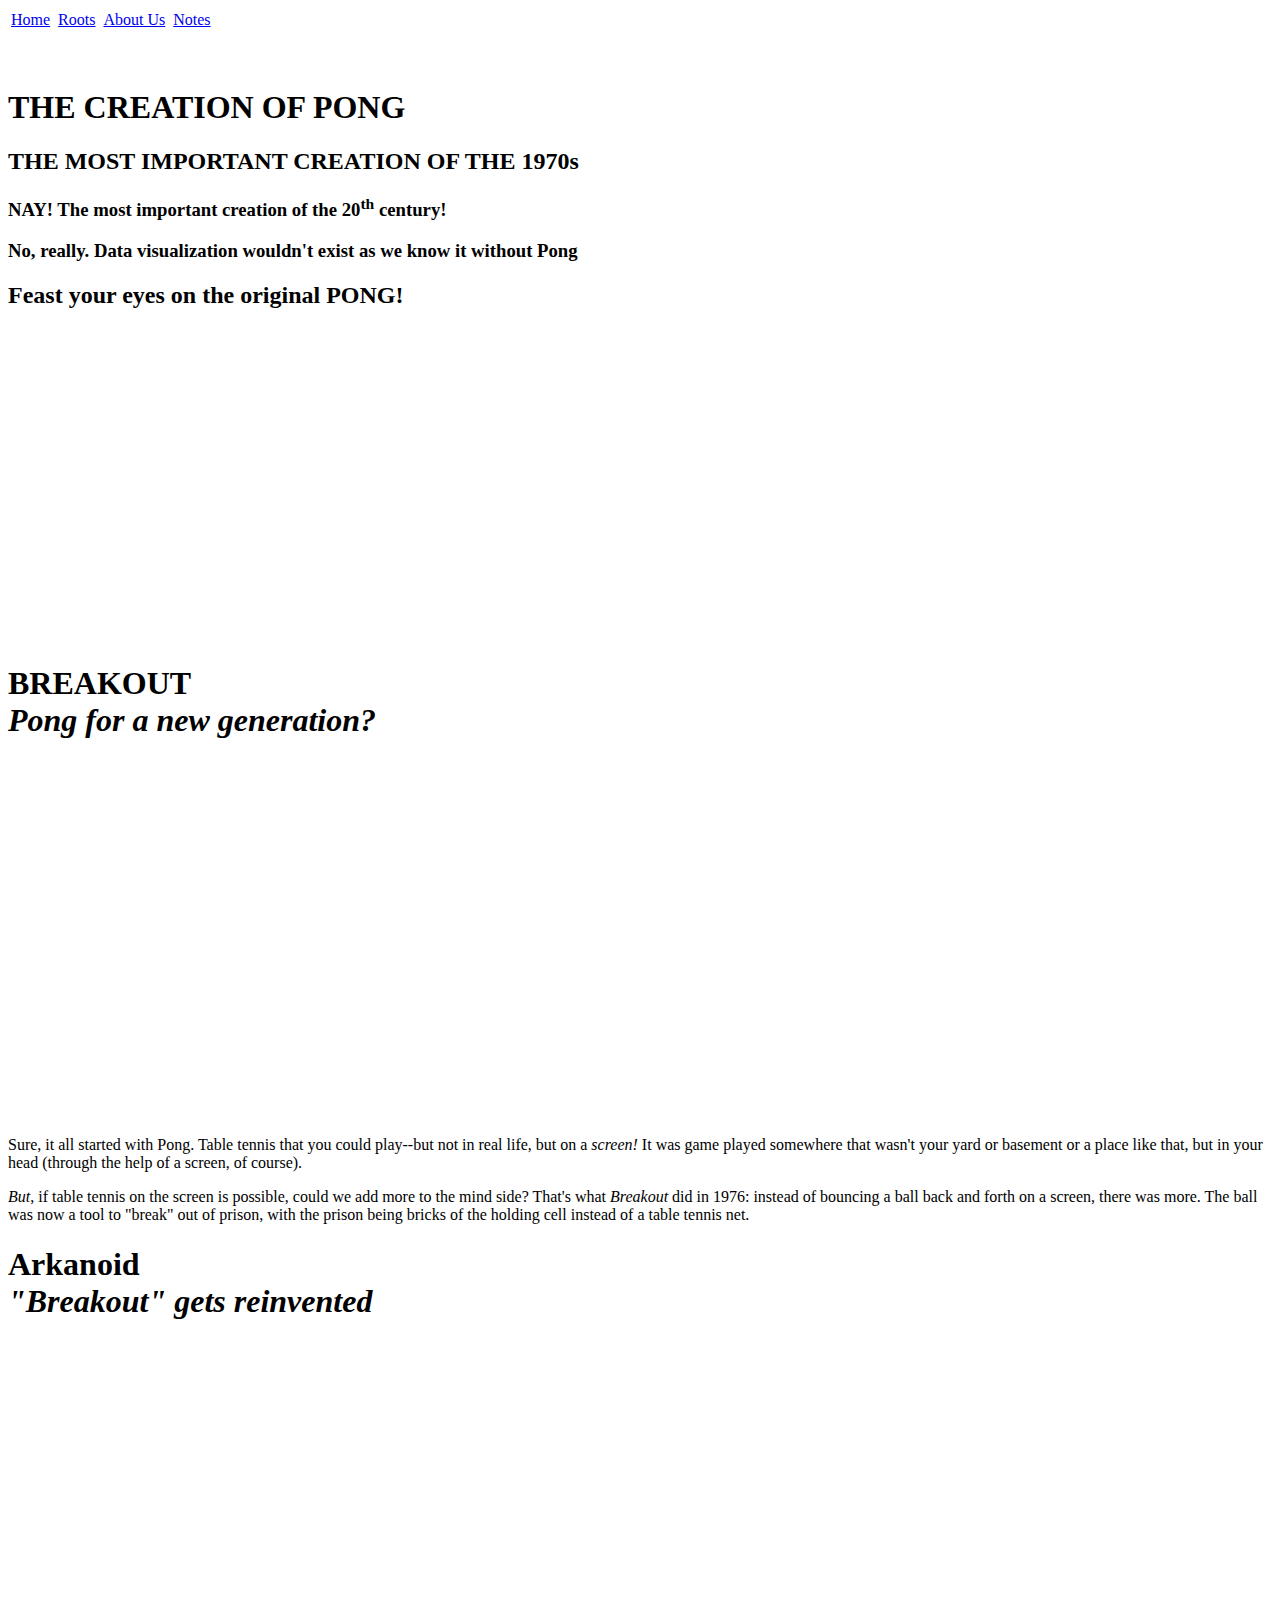
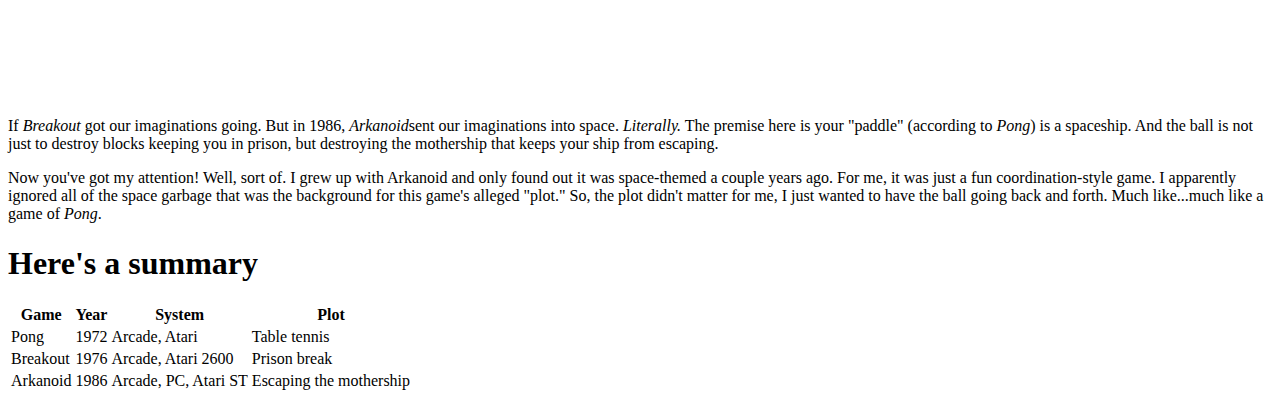
==== roots.html @ 97600ec1 "sunday changes via git bash" ====
<html>
  <table>
    <tr>
        <td>
          <a href="index.html">Home</a>
      </td>
      <td></td>
      <td>
          <a href="roots.html">Roots</a>
      </td>
      <td></td>
      <td>
          <a href="about-us.html">About Us</a>
      </td>
      <td></td>
      <td>
          <a href="notes.html">Notes</a>
      </td>
    </tr>
  </table>
  <br />
  <br />
  <h1>THE CREATION OF PONG</h1>
  <h2>THE MOST IMPORTANT CREATION OF THE 1970s</h2>
  <h3>NAY! The most important creation of the 20<sup>th</sup> century!<h3>
    <p>No, really. Data visualization wouldn't exist as we know it without Pong</p>
    <h2>Feast your eyes on the original PONG!</h2>
    <iframe width="560" height="315" src="https://www.youtube.com/embed/fiShX2pTz9A" frameborder="0" allow="accelerometer; 
      autoplay; encrypted-media; gyroscope; picture-in-picture" allowfullscreen></iframe>
      
      <h1><b>BREAKOUT</b></br><i>Pong for a new generation?</i></h1>
    <iframe width="640" height="360" src="https://www.youtube.com/embed/AMUv8KvVt08" frameborder="0" allow="accelerometer; autoplay; encrypted-media; gyroscope; picture-in-picture" allowfullscreen></iframe>  
  <p>Sure, it all started with Pong.  Table tennis that you could play--but not in real life, but on a <i>screen!</i>  It was game played somewhere that wasn't your yard or basement or a place like that, but in your head (through the help of a screen, of course).  </p>
      <p><i>But</i>, if table tennis on the screen is possible, could we add more to the mind side?  That's what <em><i>Breakout</i></em> did in 1976: instead of bouncing a ball back and forth on a screen, there was more.  The ball was now a tool to "break" out of prison, with the prison being bricks of the holding cell instead of a table tennis net.</p>
  
  <h1><b>Arkanoid</b></br><i>"Breakout" gets reinvented</i></h1>
    <iframe width="841" height="360" src="https://www.youtube.com/embed/tn6-zcSxrO4" frameborder="0" allow="accelerometer; autoplay; encrypted-media; gyroscope; picture-in-picture" allowfullscreen></iframe> 
    <p>If <em>Breakout</em> got our imaginations going.  But in 1986, <em>Arkanoid</em>sent our imaginations into space.  <i>Literally.</i>  The premise here is your "paddle" (according to <em>Pong</em>) is a spaceship.  And the ball is not just to destroy blocks keeping you in prison, but destroying the mothership that keeps your ship from escaping.  </p>
    
    <p>Now you've got my attention!  Well, sort of.  I grew up with Arkanoid and only found out it was space-themed a couple years ago.  For me, it was just a fun coordination-style game.  I apparently ignored all of the space garbage that was the background for this game's alleged "plot."  So, the plot didn't matter for me, I just wanted to have the ball going back and forth.  Much like...much like a game of <em>Pong</em>.</p>
    
    <h1><b>Here's a summary</b></h1>
    <table>
        <thead>
            <tr>
                <th>Game</th>
                <th>Year</th>
                <th>System</th>
                <th>Plot</th>
            </tr>
        </thead>
        <tbody>
            <tr>
                <td>Pong</td>
                <td>1972</td>
                <td>Arcade, Atari</td>
                <td>Table tennis</td>
            </tr>
            <tr>
                <td>Breakout</td>
                <td>1976</td>
                <td>Arcade, Atari 2600</td>
                <td>Prison break</td>
            </tr>
            <tr>
                <td>Arkanoid</td>
                <td>1986</td>
                <td>Arcade, PC, Atari ST</td>
                <td>Escaping the mothership</td>
            </tr>
          </tbody>
    </table>
</html>
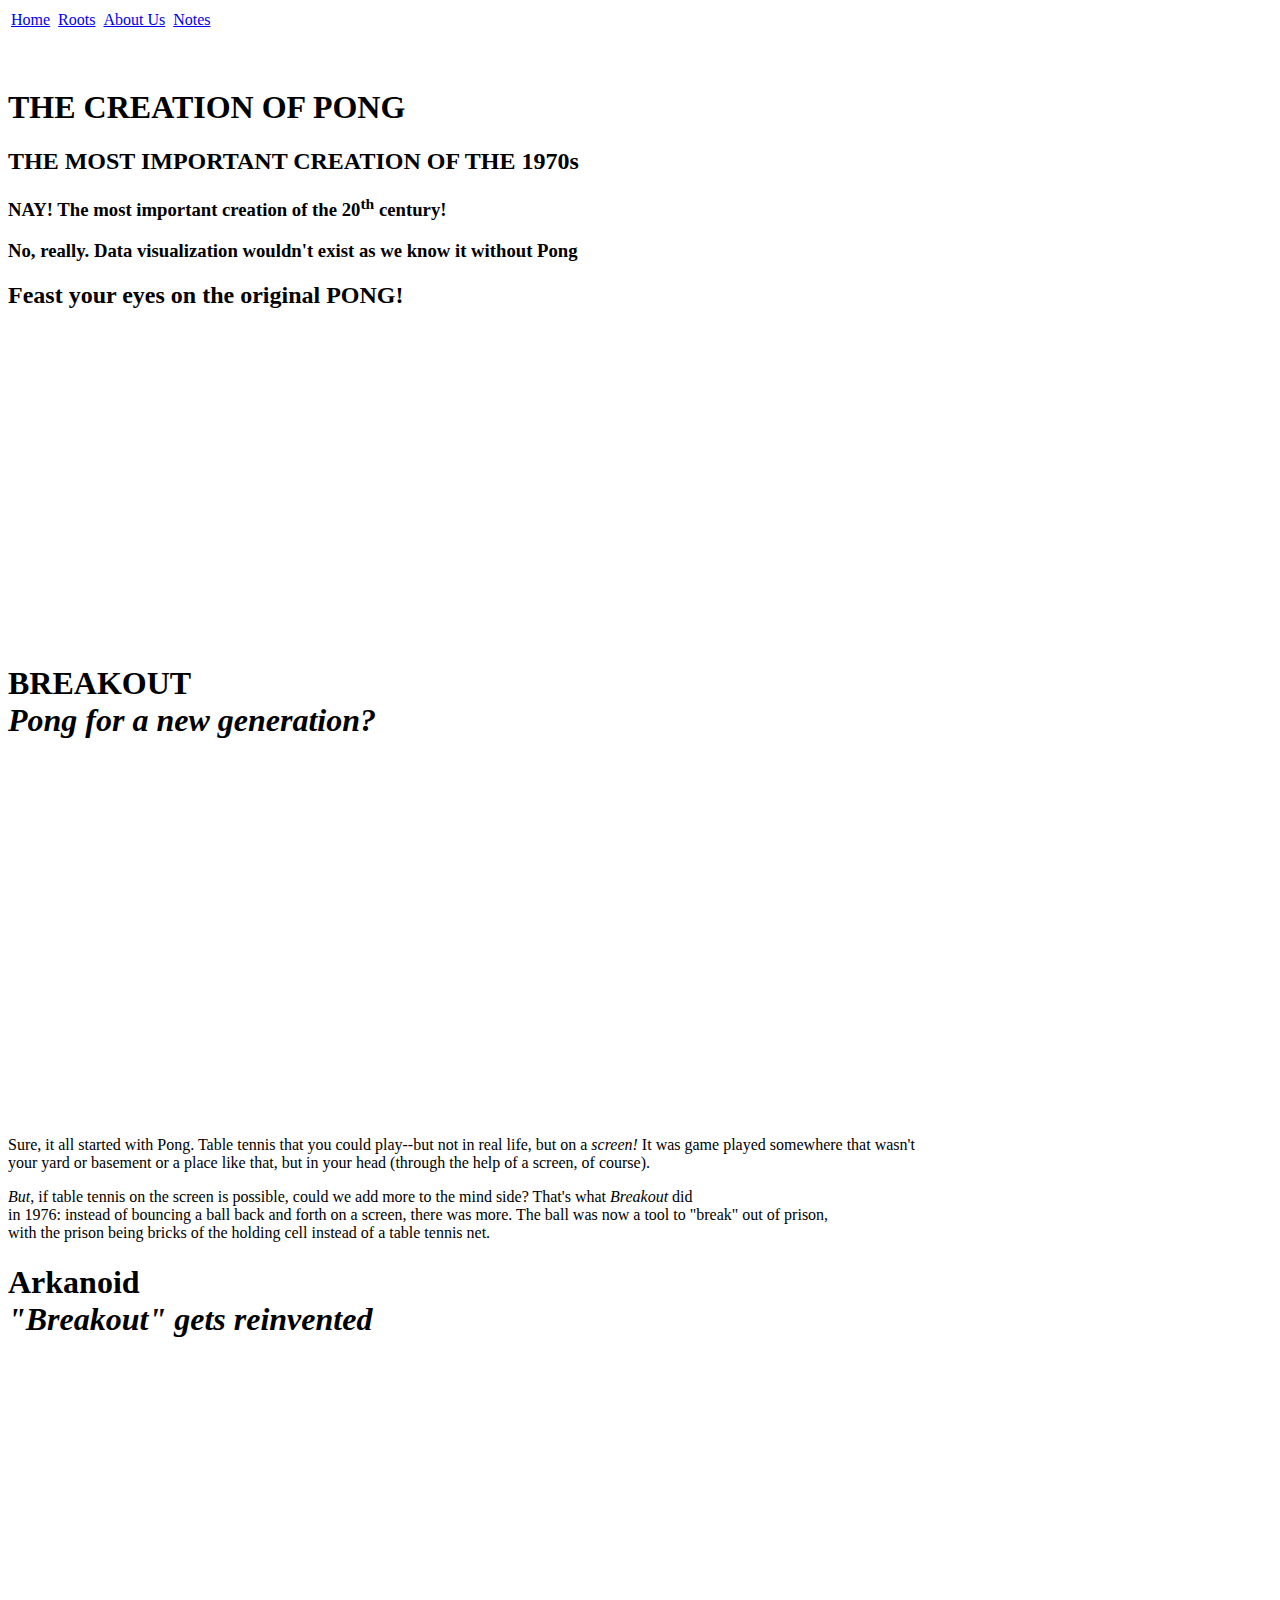
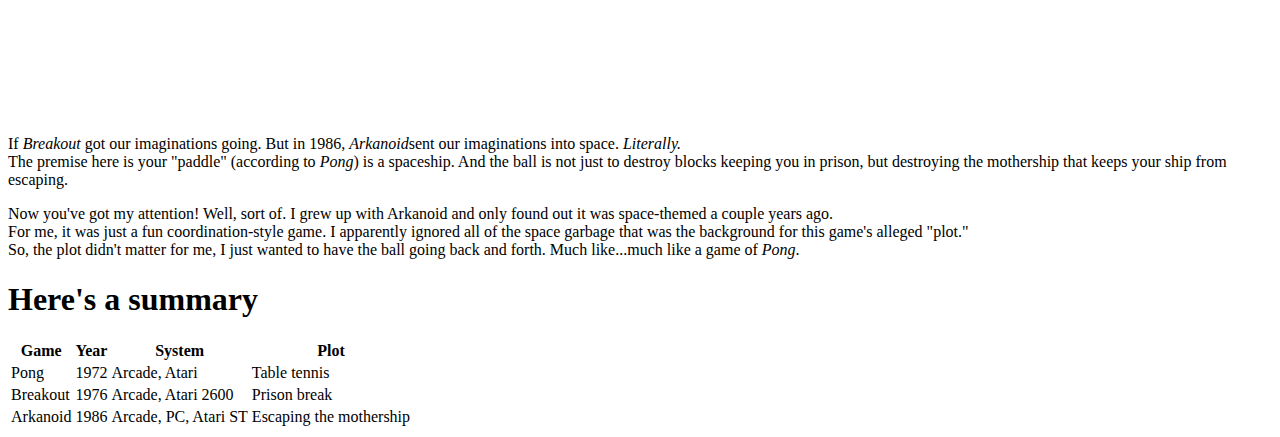
==== commit 98e4a7aa: "Add CSS 1" ====
--- a/roots.html
+++ b/roots.html
@@ -1,4 +1,8 @@
 <html>
+  <head>
+    <title>Main Page</title>
+    <link href="https://github.com/jcpask/firstCSS/style.css" type="text/css" rel="stylesheet"/>
+  </head>
   <table>
     <tr>
         <td>
@@ -30,14 +34,18 @@
       
       <h1><b>BREAKOUT</b></br><i>Pong for a new generation?</i></h1>
     <iframe width="640" height="360" src="https://www.youtube.com/embed/AMUv8KvVt08" frameborder="0" allow="accelerometer; autoplay; encrypted-media; gyroscope; picture-in-picture" allowfullscreen></iframe>  
-  <p>Sure, it all started with Pong.  Table tennis that you could play--but not in real life, but on a <i>screen!</i>  It was game played somewhere that wasn't your yard or basement or a place like that, but in your head (through the help of a screen, of course).  </p>
-      <p><i>But</i>, if table tennis on the screen is possible, could we add more to the mind side?  That's what <em><i>Breakout</i></em> did in 1976: instead of bouncing a ball back and forth on a screen, there was more.  The ball was now a tool to "break" out of prison, with the prison being bricks of the holding cell instead of a table tennis net.</p>
+  <p>Sure, it all started with Pong.  Table tennis that you could play--but not in real life, but on a <i>screen!</i>  It was game played somewhere that wasn't 
+<br />your yard or basement or a place like that, but in your head (through the help of a screen, of course).  </p>
+      <p><i>But</i>, if table tennis on the screen is possible, could we add more to the mind side?  That's what <em><i>Breakout</i></em> did 
+        <br />in 1976: instead of bouncing a ball back and forth on a screen, there was more.  The ball was now a tool to "break" out of prison, 
+        <br />with the prison being bricks of the holding cell instead of a table tennis net.</p>
   
   <h1><b>Arkanoid</b></br><i>"Breakout" gets reinvented</i></h1>
     <iframe width="841" height="360" src="https://www.youtube.com/embed/tn6-zcSxrO4" frameborder="0" allow="accelerometer; autoplay; encrypted-media; gyroscope; picture-in-picture" allowfullscreen></iframe> 
-    <p>If <em>Breakout</em> got our imaginations going.  But in 1986, <em>Arkanoid</em>sent our imaginations into space.  <i>Literally.</i>  The premise here is your "paddle" (according to <em>Pong</em>) is a spaceship.  And the ball is not just to destroy blocks keeping you in prison, but destroying the mothership that keeps your ship from escaping.  </p>
+    <p>If <em>Breakout</em> got our imaginations going.  But in 1986, <em>Arkanoid</em>sent our imaginations into space.  <i>Literally.</i>  <br /> The premise here is your "paddle" (according to <em>Pong</em>) is a spaceship.  And the ball is not just to destroy blocks keeping you in prison, but destroying the mothership that keeps your ship from escaping.  </p>
     
-    <p>Now you've got my attention!  Well, sort of.  I grew up with Arkanoid and only found out it was space-themed a couple years ago.  For me, it was just a fun coordination-style game.  I apparently ignored all of the space garbage that was the background for this game's alleged "plot."  So, the plot didn't matter for me, I just wanted to have the ball going back and forth.  Much like...much like a game of <em>Pong</em>.</p>
+    <p>Now you've got my attention!  Well, sort of.  I grew up with Arkanoid and only found out it was space-themed a couple years ago. 
+      <br /> For me, it was just a fun coordination-style game.  I apparently ignored all of the space garbage that was the background for this game's alleged "plot." <br /> So, the plot didn't matter for me, I just wanted to have the ball going back and forth.  Much like...much like a game of <em>Pong</em>.</p>
     
     <h1><b>Here's a summary</b></h1>
     <table>
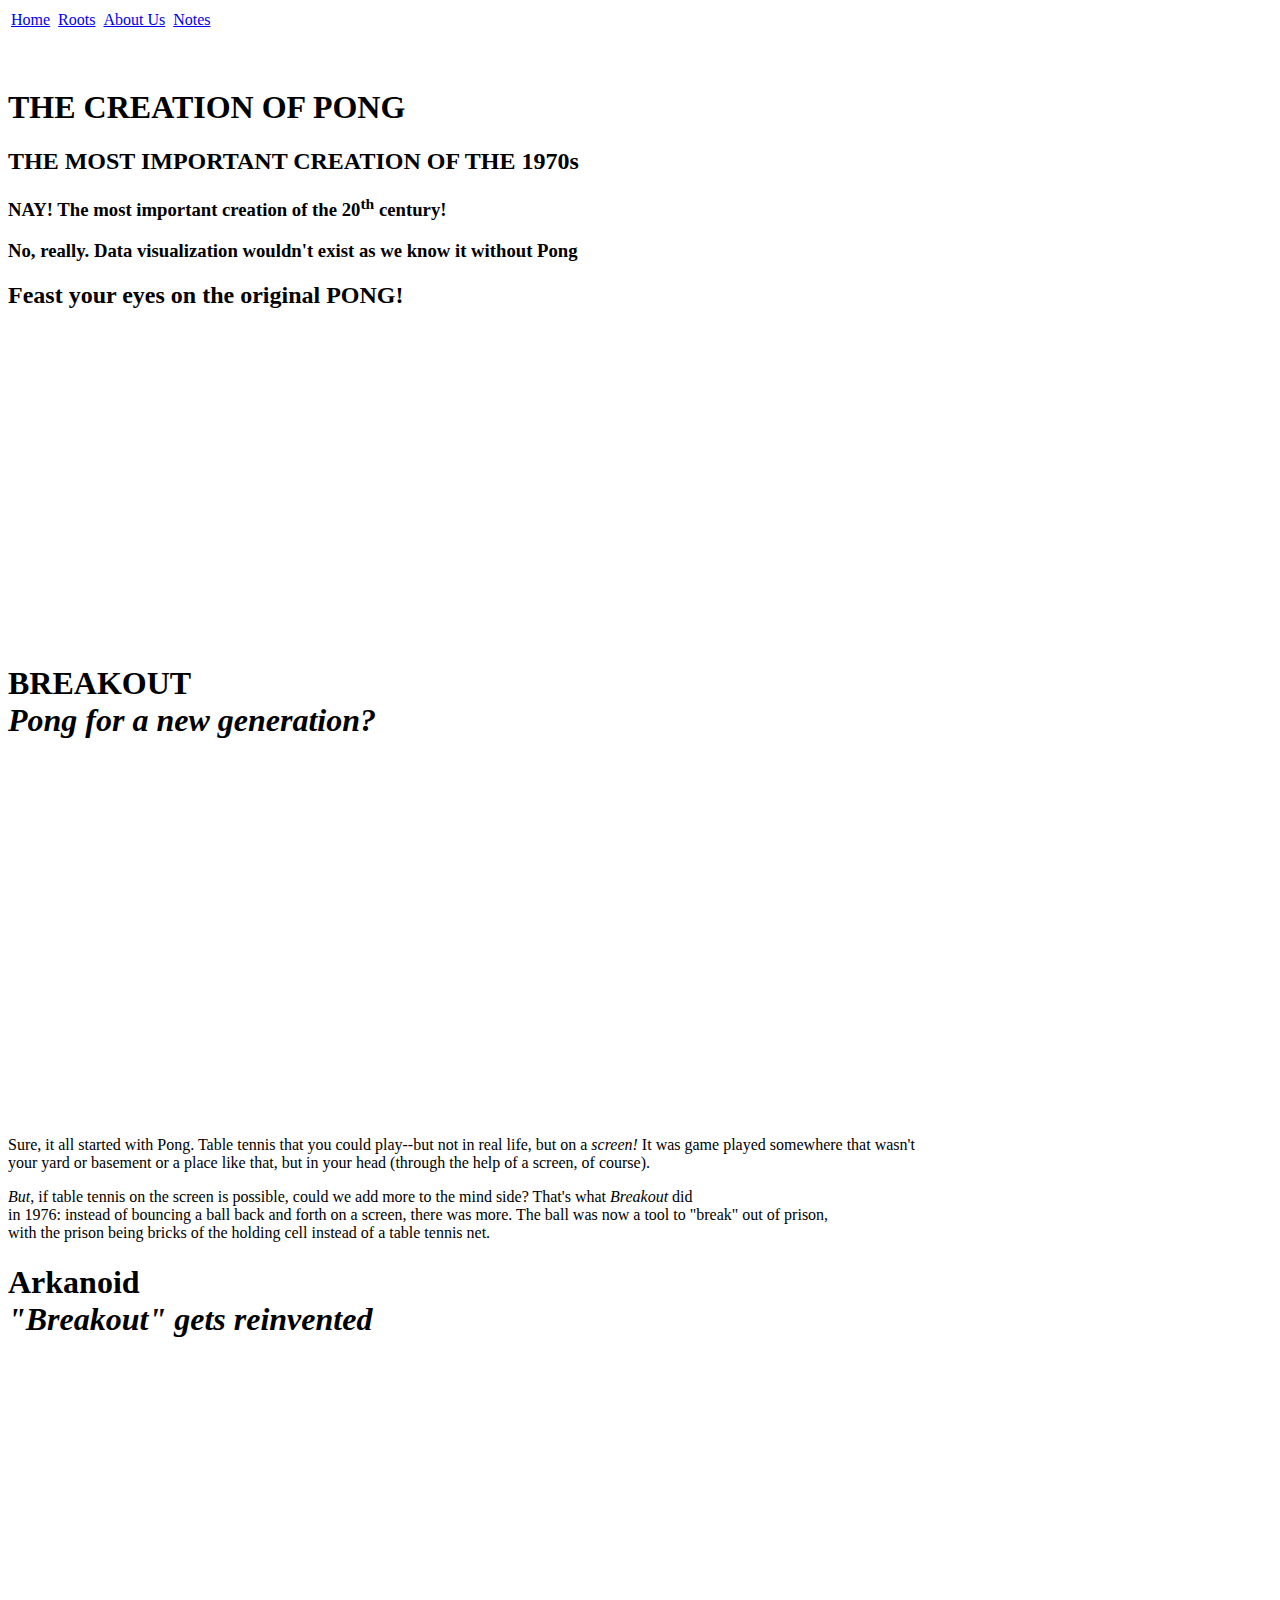
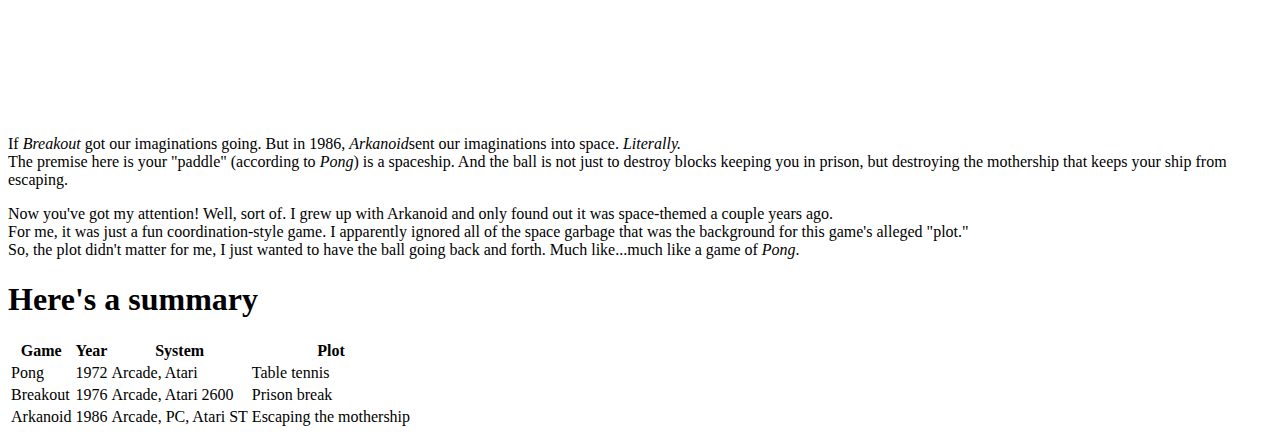
==== commit 59800bf1: "working from home on CSS" ====
--- a/roots.html
+++ b/roots.html
@@ -1,7 +1,7 @@
 <html>
   <head>
     <title>Main Page</title>
-    <link href="https://github.com/jcpask/firstCSS/style.css" type="text/css" rel="stylesheet"/>
+    <link href="C:/Users/c.paskewich/Desktop/CSC-160/firstCSS/style.css" type="text/css" rel="stylesheet"/>
   </head>
   <table>
     <tr>
@@ -48,6 +48,7 @@
       <br /> For me, it was just a fun coordination-style game.  I apparently ignored all of the space garbage that was the background for this game's alleged "plot." <br /> So, the plot didn't matter for me, I just wanted to have the ball going back and forth.  Much like...much like a game of <em>Pong</em>.</p>
     
     <h1><b>Here's a summary</b></h1>
+    <p class="three">
     <table>
         <thead>
             <tr>
@@ -78,5 +79,6 @@
             </tr>
           </tbody>
     </table>
+    </p>
 </html>
 
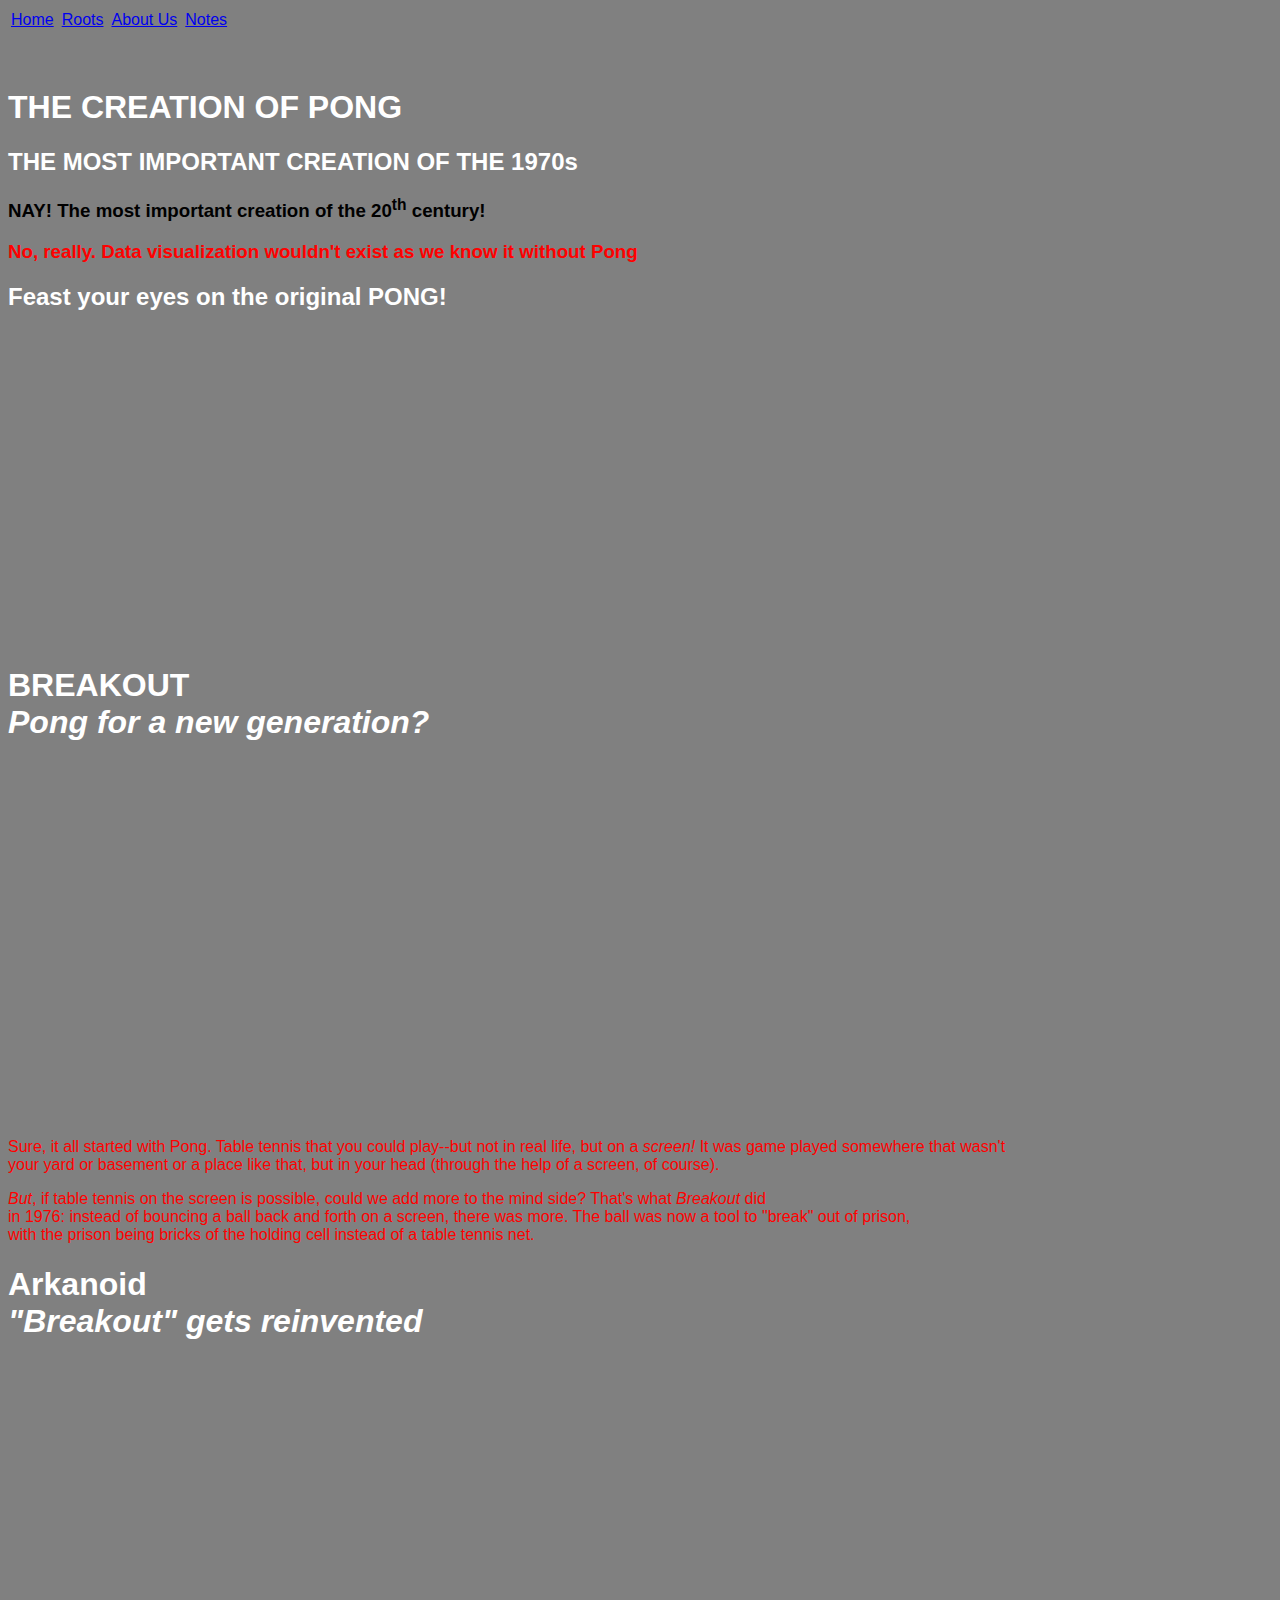
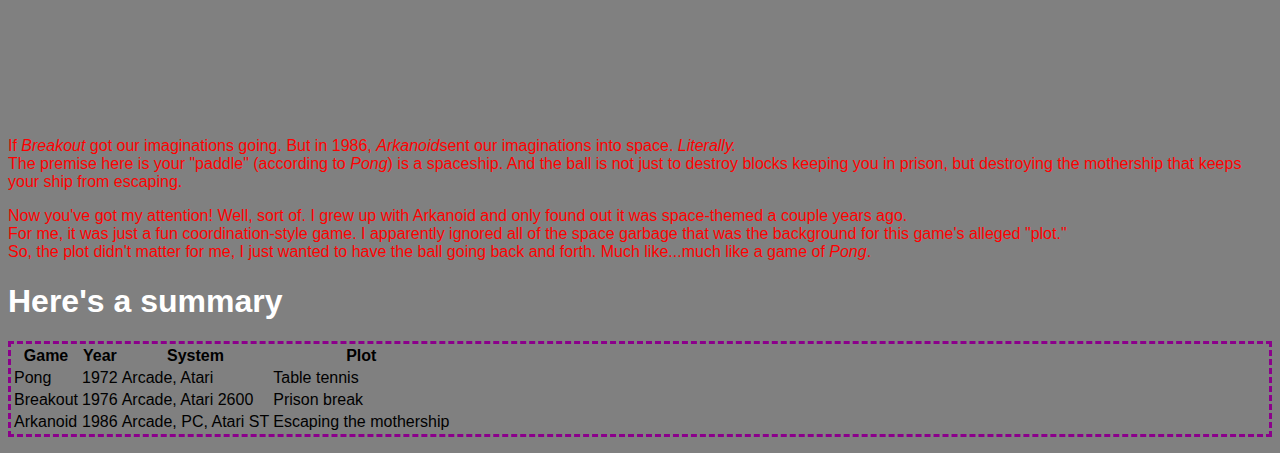
==== commit 90d6e228: "Add CSS 7" ====
--- a/roots.html
+++ b/roots.html
@@ -1,7 +1,7 @@
 <html>
   <head>
     <title>Main Page</title>
-    <link href="C:/Users/c.paskewich/Desktop/CSC-160/firstCSS/style.css" type="text/css" rel="stylesheet"/>
+    <link href="https://jcpask.github.io/firstCSS/style.css" type="text/css" rel="stylesheet"/>
   </head>
   <table>
     <tr>
